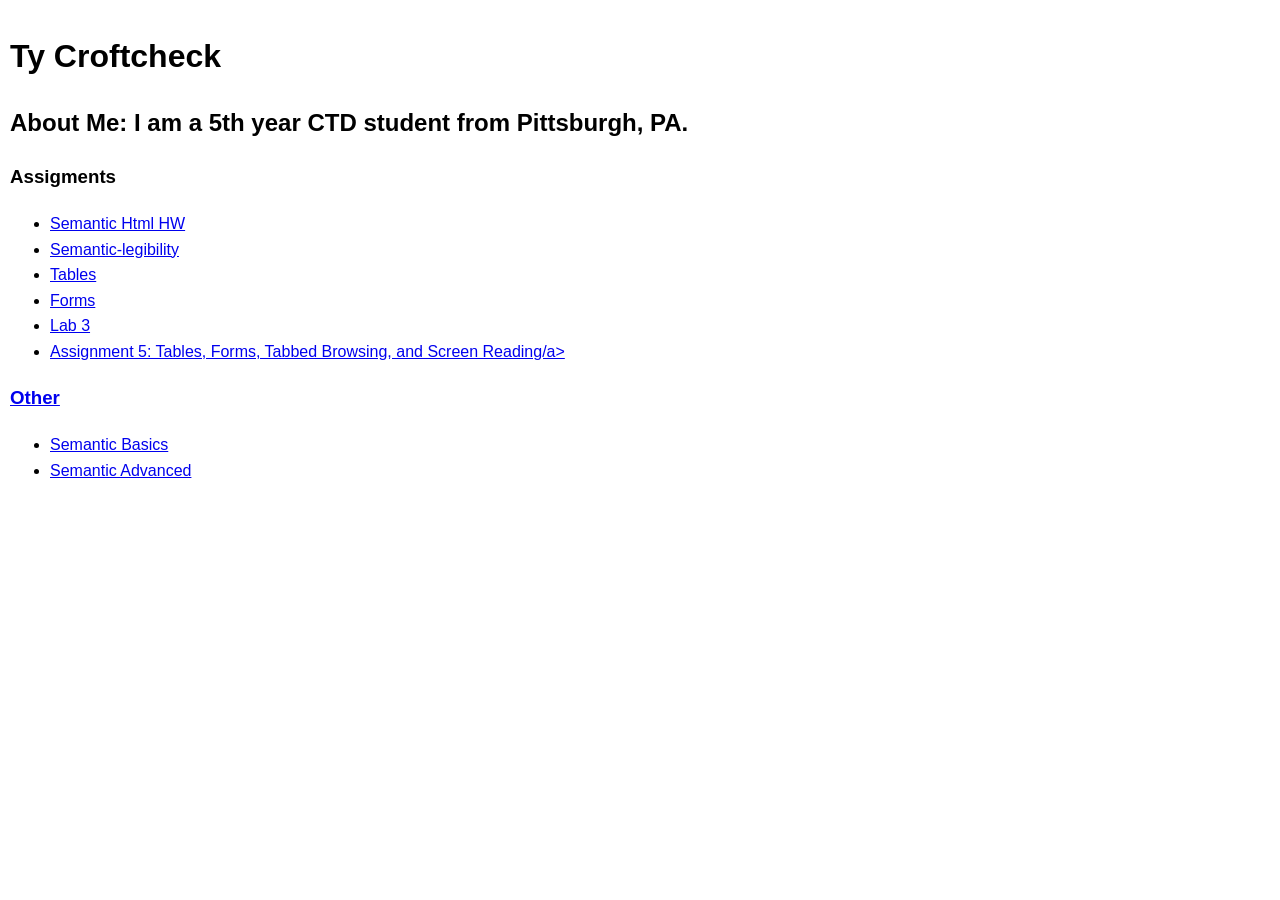
==== index.html @ b36b5b09 "fixed name" ====
<!DOCTYPE html>
<html lang="en">
<head>
    <meta charset="UTF-8">
    <meta name="viewport" content="width=device-width, initial-scale=1.0">
    <title>Document</title>
    <link rel="stylesheet" href="css/index.css">
</head>
<body>
<header>
        <h1>Ty Croftcheck</h1>
        <h2>About Me: I am a 5th year CTD student from Pittsburgh, PA. </h2>
</header>
<main>
    <h3>Assigments</h3>
        <nav>
            <ul>
                <li><a href="semantic.html">Semantic Html HW</a></li>
                <li><a href="semantics-legibility.html">Semantic-legibility</a></li>
                <li><a href="tables.html">Tables</a></li>
                <li><a href="forms.html">Forms</a></li>
                <li><a href="lab3.html">Lab 3</a></li>
                <li><a href="assignment5.html">Assignment 5: Tables, Forms, Tabbed Browsing, and Screen Reading/a></li>
            </ul>
        </nav>
    <h3>Other</h3>
        <nav>
            <ul>
                <li><a href="semantics-basics.html">Semantic Basics</a></li>
                <li><a href="semantic-advanced.html">Semantic Advanced</a></li>
            </ul>
        </nav>
</main>
</body>
</html>
---- css/index.css ----
body {
    font-family: Arial, sans-serif;
    line-height: 1.6;
    margin: 0;
    padding: 10px;
    background-color: white;
}
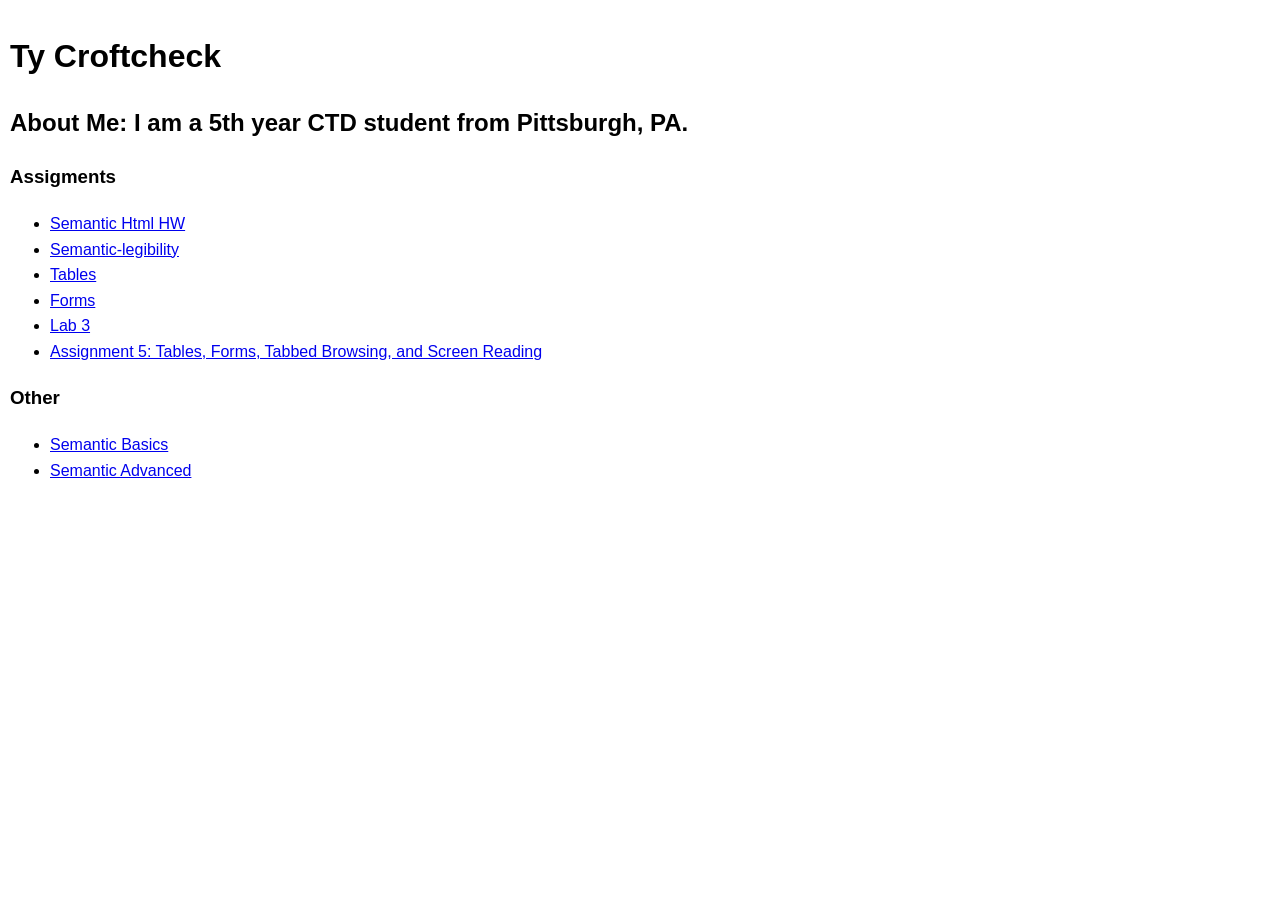
==== commit d7daf092: "refixed name" ====
--- a/index.html
+++ b/index.html
@@ -20,7 +20,7 @@
                 <li><a href="tables.html">Tables</a></li>
                 <li><a href="forms.html">Forms</a></li>
                 <li><a href="lab3.html">Lab 3</a></li>
-                <li><a href="assignment5.html">Assignment 5: Tables, Forms, Tabbed Browsing, and Screen Reading/a></li>
+                <li><a href="assignment5.html">Assignment 5: Tables, Forms, Tabbed Browsing, and Screen Reading</a></li>
             </ul>
         </nav>
     <h3>Other</h3>
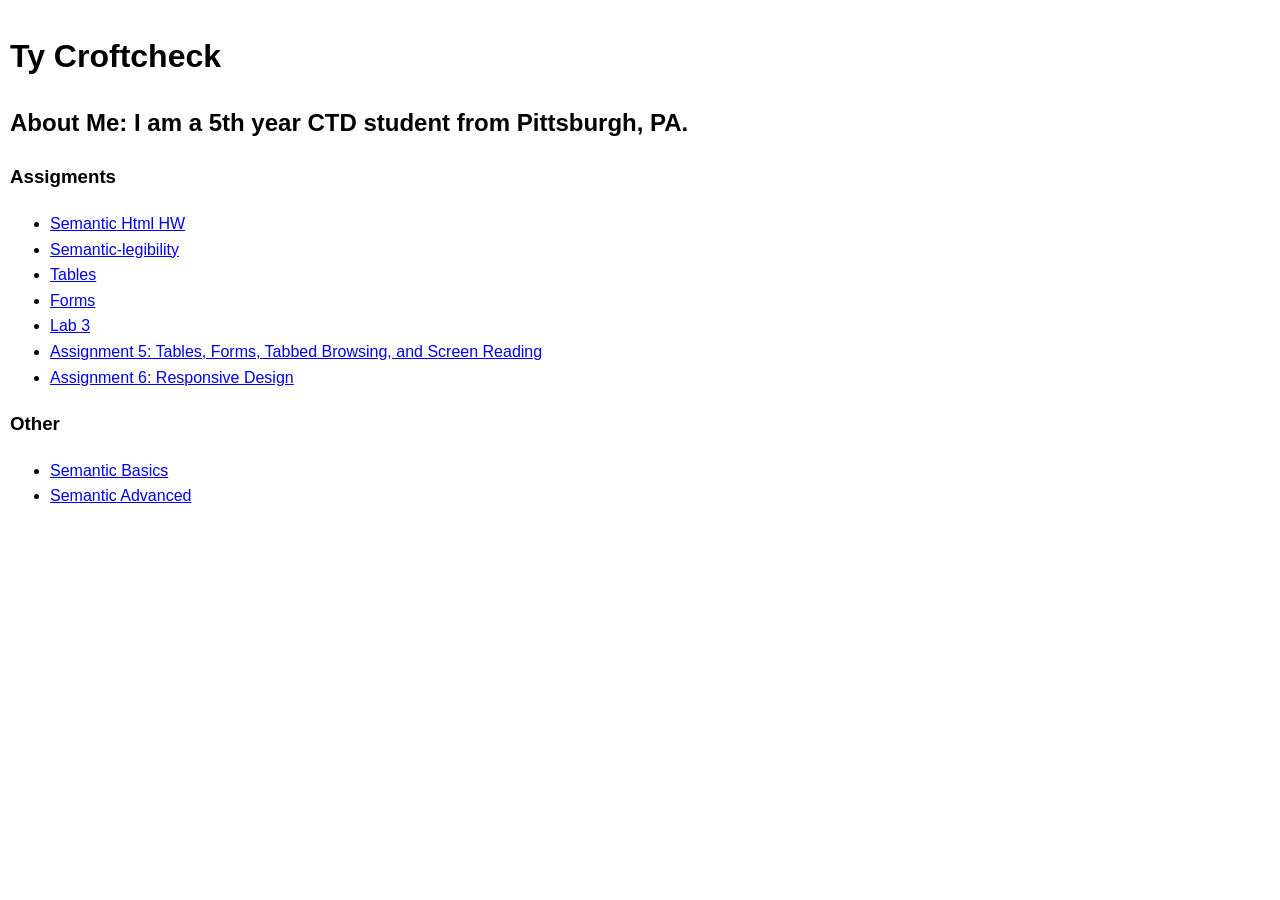
==== commit d30d57d7: "added stuff" ====
--- a/index.html
+++ b/index.html
@@ -21,6 +21,7 @@
                 <li><a href="forms.html">Forms</a></li>
                 <li><a href="lab3.html">Lab 3</a></li>
                 <li><a href="assignment5.html">Assignment 5: Tables, Forms, Tabbed Browsing, and Screen Reading</a></li>
+                <li><a href="responsive.html">Assignment 6: Responsive Design</a></li>
             </ul>
         </nav>
     <h3>Other</h3>
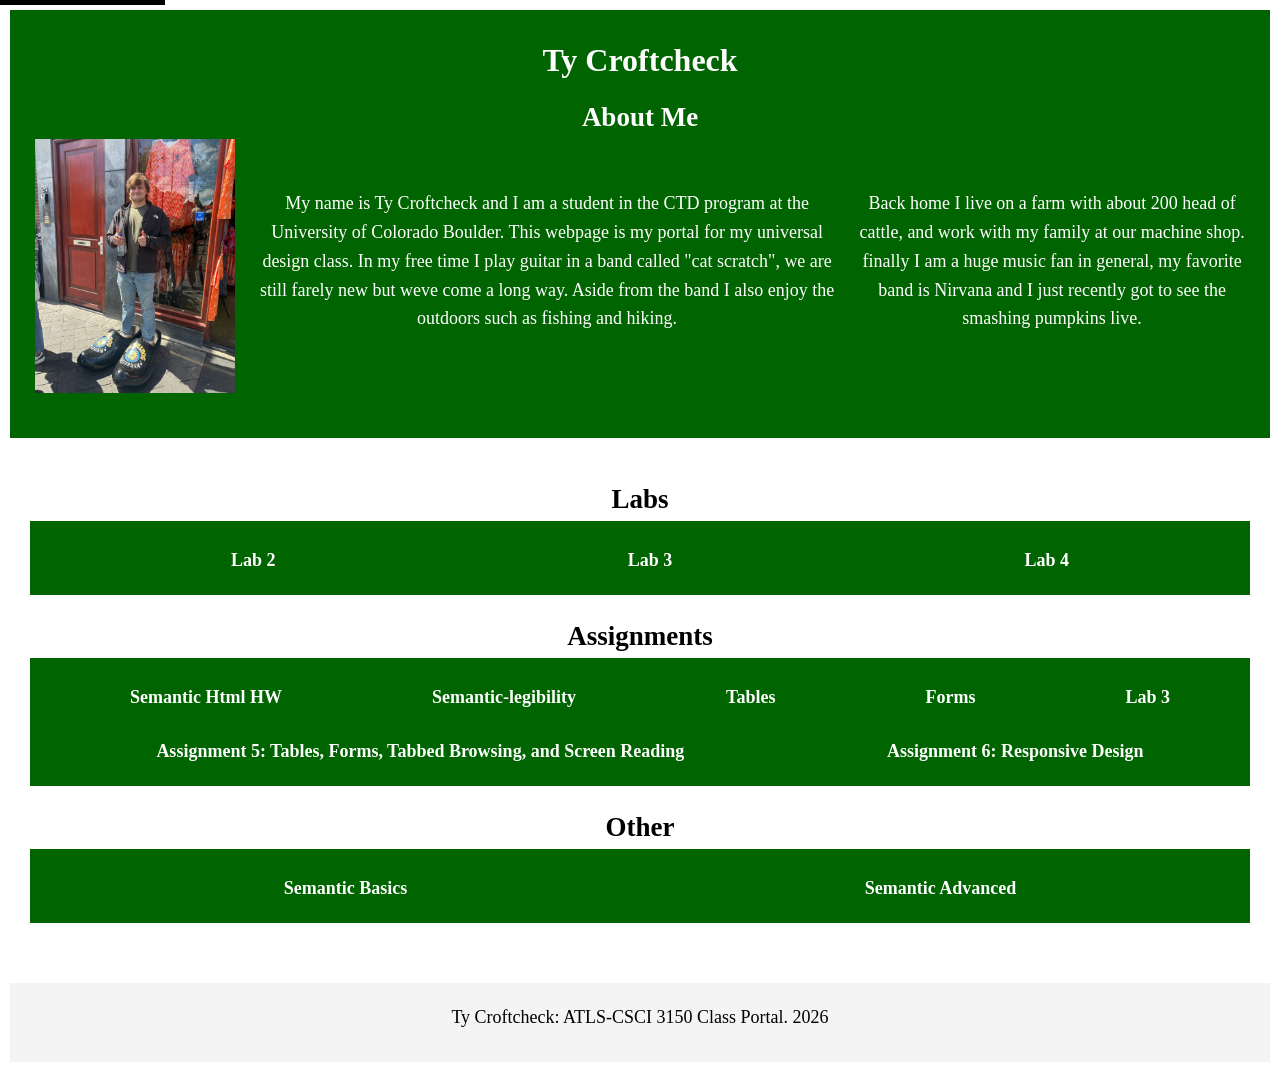
==== commit e135c94e: "Finished class portal" ====
--- a/index.html
+++ b/index.html
@@ -6,13 +6,56 @@
     <title>Document</title>
     <link rel="stylesheet" href="css/index.css">
 </head>
+
 <body>
+    <div class="container">
+    <a class="skip-link" href="#maincontent">Skip to main content</a>
+
 <header>
         <h1>Ty Croftcheck</h1>
-        <h2>About Me: I am a 5th year CTD student from Pittsburgh, PA. </h2>
+           <section id="about-me">
+        <h2>About Me</h2>
+        <div class="about-container">
+                        <img src="photos/Self image.png" alt="Self Portrait" width="200">
+
+            <p>My name is Ty Croftcheck and I am a student in the CTD program at the University of Colorado Boulder. This webpage is my portal for my universal design class. In my free time I play guitar in a band called "cat scratch", we are still farely new but weve come a long way. Aside from the band I also enjoy the outdoors such as fishing and hiking.</p>
+            <p>Back home I live on a farm with about 200 head of cattle, and work with my family at our machine shop. finally I am a huge music fan in general, my favorite band is Nirvana and I just recently got to see the smashing pumpkins live.</p>
+        </div>
+    </section>
 </header>
-<main>
-    <h3>Assigments</h3>
+
+<nav class="sr-only">
+    <ul>
+        <li><a href="lab1.html">Lab 1</a></li>
+        <li><a href="lab2.html">Lab 2</a></li>
+        <li><a href="lab3.html">Lab 3</a></li>
+        <li><a href="semantic.html">Semantic Html HW</a></li>
+        <li><a href="semantics-legibility.html">Semantic-legibility</a></li>
+        <li><a href="tables.html">Tables</a></li>
+        <li><a href="forms.html">Forms</a></li>
+        <li><a href="lab3.html">Lab 3</a></li>
+        <li><a href="assignment5.html">Assignment 5: Tables, Forms, Tabbed Browsing, and Screen Reading</a></li>
+        <li><a href="responsive.html">Assignment 6: Responsive Design</a></li>
+        <li><a href="semantics-basics.html">Semantic Basics</a></li>
+        <li><a href="semantic-advanced.html">Semantic Advanced</a></li>
+    </ul>
+</nav>
+
+
+<main id="maincontent">
+    <section id="labs">
+    <h2>Labs</h2>
+        <nav>
+            <ul>
+                <li><a href="lab2.html">Lab 2</a></li>
+                <li><a href="lab3.html">Lab 3</a></li>
+                <li><a href="lab4.html">Lab 4</a></li>
+            </ul>
+        </nav>
+    </section>
+    
+    <section id="assignments">
+        <h2>Assignments</h2>
         <nav>
             <ul>
                 <li><a href="semantic.html">Semantic Html HW</a></li>
@@ -24,13 +67,23 @@
                 <li><a href="responsive.html">Assignment 6: Responsive Design</a></li>
             </ul>
         </nav>
-    <h3>Other</h3>
+    </section>
+
+    <section id="other">
+        <h2>Other</h2>
         <nav>
             <ul>
                 <li><a href="semantics-basics.html">Semantic Basics</a></li>
                 <li><a href="semantic-advanced.html">Semantic Advanced</a></li>
             </ul>
         </nav>
+    </section>
+
 </main>
+    <footer>
+        <p>Ty Croftcheck: ATLS-CSCI 3150 Class Portal. 2026</p>
+    </footer>
+
+    </div>
 </body>
 </html>
--- a/css/index.css
+++ b/css/index.css
@@ -1,7 +1,174 @@
+*,
+*:before,
+*:after {
+    box-sizing: border-box;
+    margin: 0;
+    padding: 0;
+}
+
 body {
-    font-family: Arial, sans-serif;
+    font-family: Garamond, serif;
+    font-size: 18px;
     line-height: 1.6;
-    margin: 0;
+    background: white;
+    color: black;
     padding: 10px;
-    background-color: white;
 }
+
+.container {
+    width: 100%;
+    min-height: 100vh;
+    margin: 0 auto;
+    display: grid;
+    grid-template-columns: 1fr;
+    grid-template-areas:
+        "heady"
+        "navvy"
+        "mainy"
+        "footy";
+}
+
+.about-container {
+    display: flex;
+    align-items: center;
+    gap: 25px;
+}
+
+.about-container img {
+    width: 200px;
+    height: auto;
+}
+
+header {
+    grid-area: heady;
+    background: darkgreen;
+    color: white;
+    padding: 25px;
+    text-align: center;
+}
+
+h1 {
+    font-size: 2rem;
+    margin-bottom: 10px;
+}
+
+h2 {
+    text-align: center;
+}
+
+nav {
+    grid-area: navvy;
+    background: darkgreen;
+    color: white;
+    padding: 15px;
+    width: 100%;
+}
+
+nav ul {
+    display: flex;
+    justify-content: space-around;
+    flex-wrap: wrap;
+    gap: 20px;
+    list-style: none;
+    margin-top: 10px;
+}
+
+nav a {
+    color: white;
+    text-decoration: none;
+    font-weight: bold;
+    padding: 5px 10px;
+}
+
+main {
+    grid-area: mainy;
+    padding: 20px;
+    margin-top: 20px;
+    margin-bottom: 20px;
+}
+
+main nav {
+    margin-bottom: 20px;
+}
+
+section {
+    margin-bottom: 20px;
+}
+
+p {
+    margin-bottom: 10px;
+}
+
+main ul {
+    padding-left: 20px;
+}
+
+li {
+    margin-bottom: 5px;
+}
+
+a {
+    color: #333;
+}
+
+a:hover {
+    text-decoration: underline;
+}
+
+a:focus {
+    outline: 2px solid #000;
+    outline-offset: 2px;
+}
+
+.skip-link {
+    position: absolute;
+    top: -40px;
+    left: 0;
+    background: #000;
+    color: #fff;
+    padding: 8px;
+    z-index: 100;
+}
+
+.skip-link:focus {
+    top: 10px;
+}
+
+.sr-only {
+    border: 0;
+    clip: rect(0, 0, 0, 0);
+    height: 1px;
+    margin: -1px;
+    overflow: hidden;
+    padding: 0;
+    position: absolute;
+    white-space: nowrap;
+    width: 1px;
+}
+
+footer {
+    grid-area: footy;
+    background: #f4f4f4;
+    padding: 20px;
+    text-align: center;
+}
+
+@media screen and (max-width: 768px) {
+    nav ul {
+        flex-direction: column;
+        text-align: center;
+        gap: 10px;
+    }
+
+    header {
+        padding: 15px;
+    }
+
+    main {
+        padding: 10px;
+    }
+
+    section {
+        padding: 15px;
+    }
+}
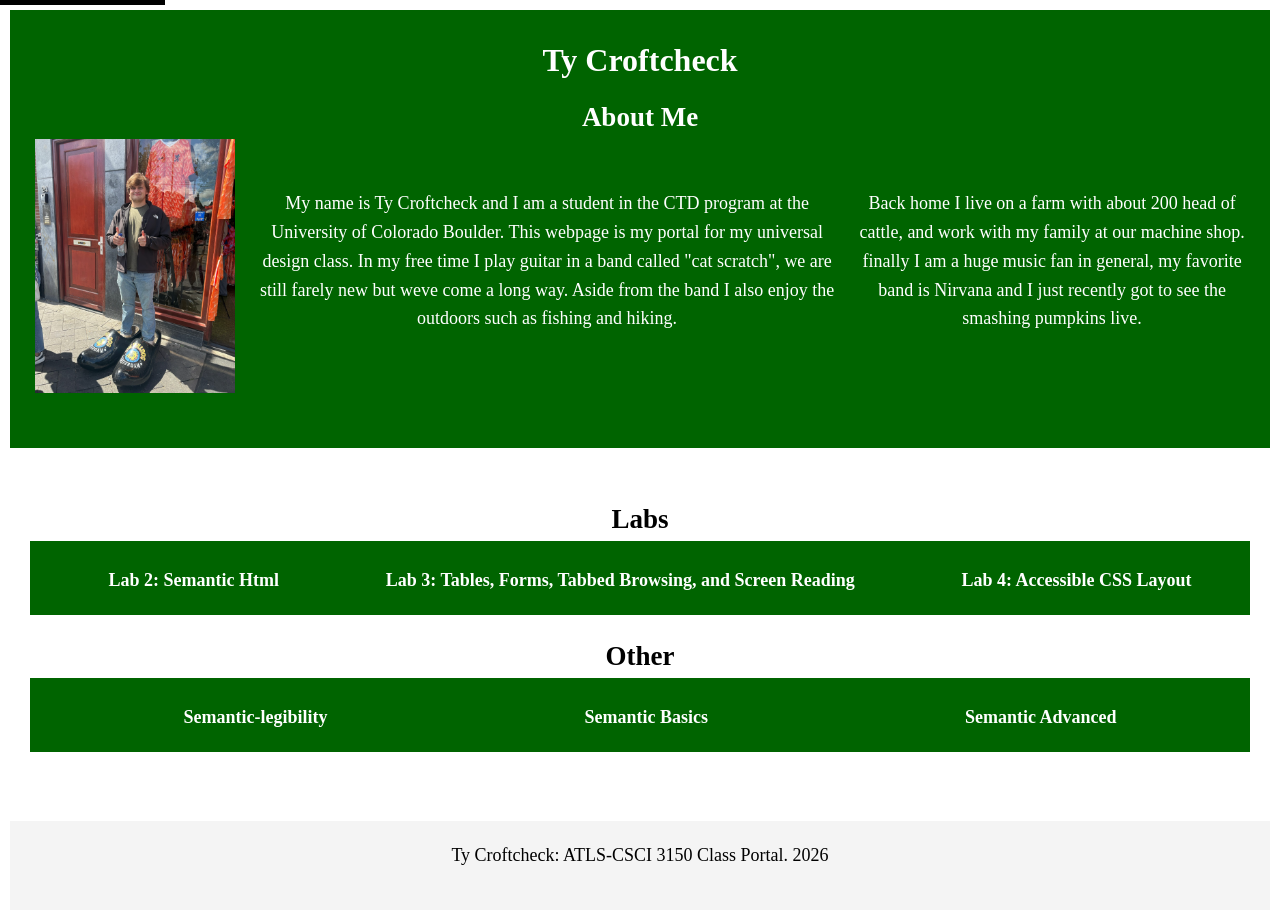
==== commit dd1adacc: "Fixed page" ====
--- a/index.html
+++ b/index.html
@@ -47,32 +47,18 @@
     <h2>Labs</h2>
         <nav>
             <ul>
-                <li><a href="lab2.html">Lab 2</a></li>
-                <li><a href="lab3.html">Lab 3</a></li>
-                <li><a href="lab4.html">Lab 4</a></li>
+                <li><a href="semantic.html">Lab 2: Semantic Html</a></li>
+                <li><a href="assignment5.html">Lab 3: Tables, Forms, Tabbed Browsing, and Screen Reading</a></li>
+                <li><a href="responsive.html">Lab 4: Accessible CSS Layout</a></li>
             </ul>
         </nav>
     </section>
     
     <section id="assignments">
-        <h2>Assignments</h2>
-        <nav>
-            <ul>
-                <li><a href="semantic.html">Semantic Html HW</a></li>
-                <li><a href="semantics-legibility.html">Semantic-legibility</a></li>
-                <li><a href="tables.html">Tables</a></li>
-                <li><a href="forms.html">Forms</a></li>
-                <li><a href="lab3.html">Lab 3</a></li>
-                <li><a href="assignment5.html">Assignment 5: Tables, Forms, Tabbed Browsing, and Screen Reading</a></li>
-                <li><a href="responsive.html">Assignment 6: Responsive Design</a></li>
-            </ul>
-        </nav>
-    </section>
-
-    <section id="other">
         <h2>Other</h2>
         <nav>
             <ul>
+                <li><a href="semantics-legibility.html">Semantic-legibility</a></li>
                 <li><a href="semantics-basics.html">Semantic Basics</a></li>
                 <li><a href="semantic-advanced.html">Semantic Advanced</a></li>
             </ul>
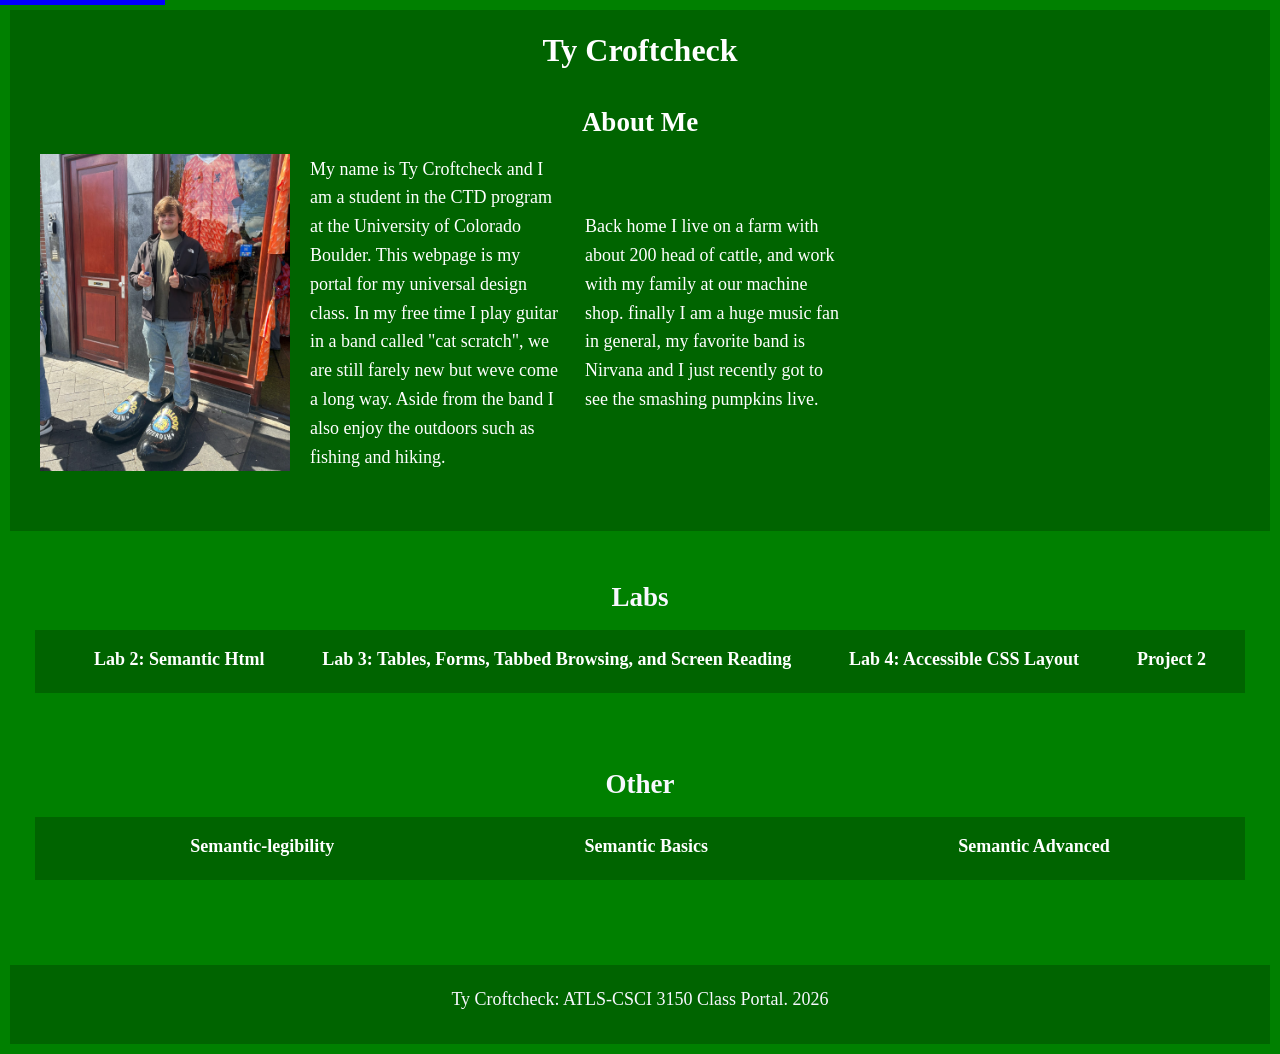
==== commit 09c736a0: "made basic landing page" ====
--- a/index.html
+++ b/index.html
@@ -26,14 +26,15 @@
 
 <nav class="sr-only">
     <ul>
-        <li><a href="lab1.html">Lab 1</a></li>
         <li><a href="lab2.html">Lab 2</a></li>
         <li><a href="lab3.html">Lab 3</a></li>
+        <li><a href="lab4.html">Lab 4</a></li>
+
         <li><a href="semantic.html">Semantic Html HW</a></li>
         <li><a href="semantics-legibility.html">Semantic-legibility</a></li>
         <li><a href="tables.html">Tables</a></li>
         <li><a href="forms.html">Forms</a></li>
-        <li><a href="lab3.html">Lab 3</a></li>
+        <li><a href="lab4.html">Lab 4</a></li>
         <li><a href="assignment5.html">Assignment 5: Tables, Forms, Tabbed Browsing, and Screen Reading</a></li>
         <li><a href="responsive.html">Assignment 6: Responsive Design</a></li>
         <li><a href="semantics-basics.html">Semantic Basics</a></li>
@@ -50,6 +51,7 @@
                 <li><a href="semantic.html">Lab 2: Semantic Html</a></li>
                 <li><a href="assignment5.html">Lab 3: Tables, Forms, Tabbed Browsing, and Screen Reading</a></li>
                 <li><a href="responsive.html">Lab 4: Accessible CSS Layout</a></li>
+                <li><a href="UDWhat.html">Project 2</a></li>
             </ul>
         </nav>
     </section>
--- a/css/index.css
+++ b/css/index.css
@@ -10,8 +10,8 @@
     font-family: Garamond, serif;
     font-size: 18px;
     line-height: 1.6;
-    background: white;
-    color: black;
+    background: green;
+    color: ghostwhite;
     padding: 10px;
 }
 
@@ -30,21 +30,37 @@
 
 .about-container {
     display: flex;
+    flex-direction: column;
     align-items: center;
     gap: 25px;
+    text-align: center;
+    max-width: 500px;
 }
 
 .about-container img {
     width: 200px;
+    max-width: 100%;
     height: auto;
+}
+
+.about-container p {
+    text-align: left;
+    width: 100%;
 }
 
 header {
     grid-area: heady;
     background: darkgreen;
     color: white;
-    padding: 25px;
-    text-align: center;
+    padding: 15px;
+    text-align: center;
+}
+
+header img {
+    width: 100px;
+    height: auto;
+    display: block;
+    margin: 0 auto 10px;
 }
 
 h1 {
@@ -59,18 +75,16 @@
 nav {
     grid-area: navvy;
     background: darkgreen;
-    color: white;
     padding: 15px;
     width: 100%;
 }
 
 nav ul {
     display: flex;
-    justify-content: space-around;
-    flex-wrap: wrap;
-    gap: 20px;
+    flex-direction: column;
+    align-items: center;
+    gap: 10px;
     list-style: none;
-    margin-top: 10px;
 }
 
 nav a {
@@ -93,6 +107,11 @@
 
 section {
     margin-bottom: 20px;
+    padding: 15px;
+}
+
+section h2 {
+    margin-bottom: 10px;
 }
 
 p {
@@ -108,7 +127,7 @@
 }
 
 a {
-    color: #333;
+    color: grey;
 }
 
 a:hover {
@@ -116,7 +135,7 @@
 }
 
 a:focus {
-    outline: 2px solid #000;
+    outline: 2px solid black;
     outline-offset: 2px;
 }
 
@@ -124,8 +143,8 @@
     position: absolute;
     top: -40px;
     left: 0;
-    background: #000;
-    color: #fff;
+    background: blue;
+    color: white;
     padding: 8px;
     z-index: 100;
 }
@@ -148,16 +167,28 @@
 
 footer {
     grid-area: footy;
-    background: #f4f4f4;
+    background: darkgreen;
     padding: 20px;
     text-align: center;
 }
 
-@media screen and (max-width: 768px) {
+@media screen and (min-width: 768px) {
     nav ul {
-        flex-direction: column;
+        flex-direction: row;
         text-align: center;
         gap: 10px;
+        justify-content: space-around;
+    }
+
+    .about-container {
+        flex-direction: row;
+        text-align: left;
+        max-width: 800px;
+        gap: 20px;
+    }
+    
+    .about-container img {
+        width: 250px;
     }
 
     header {
